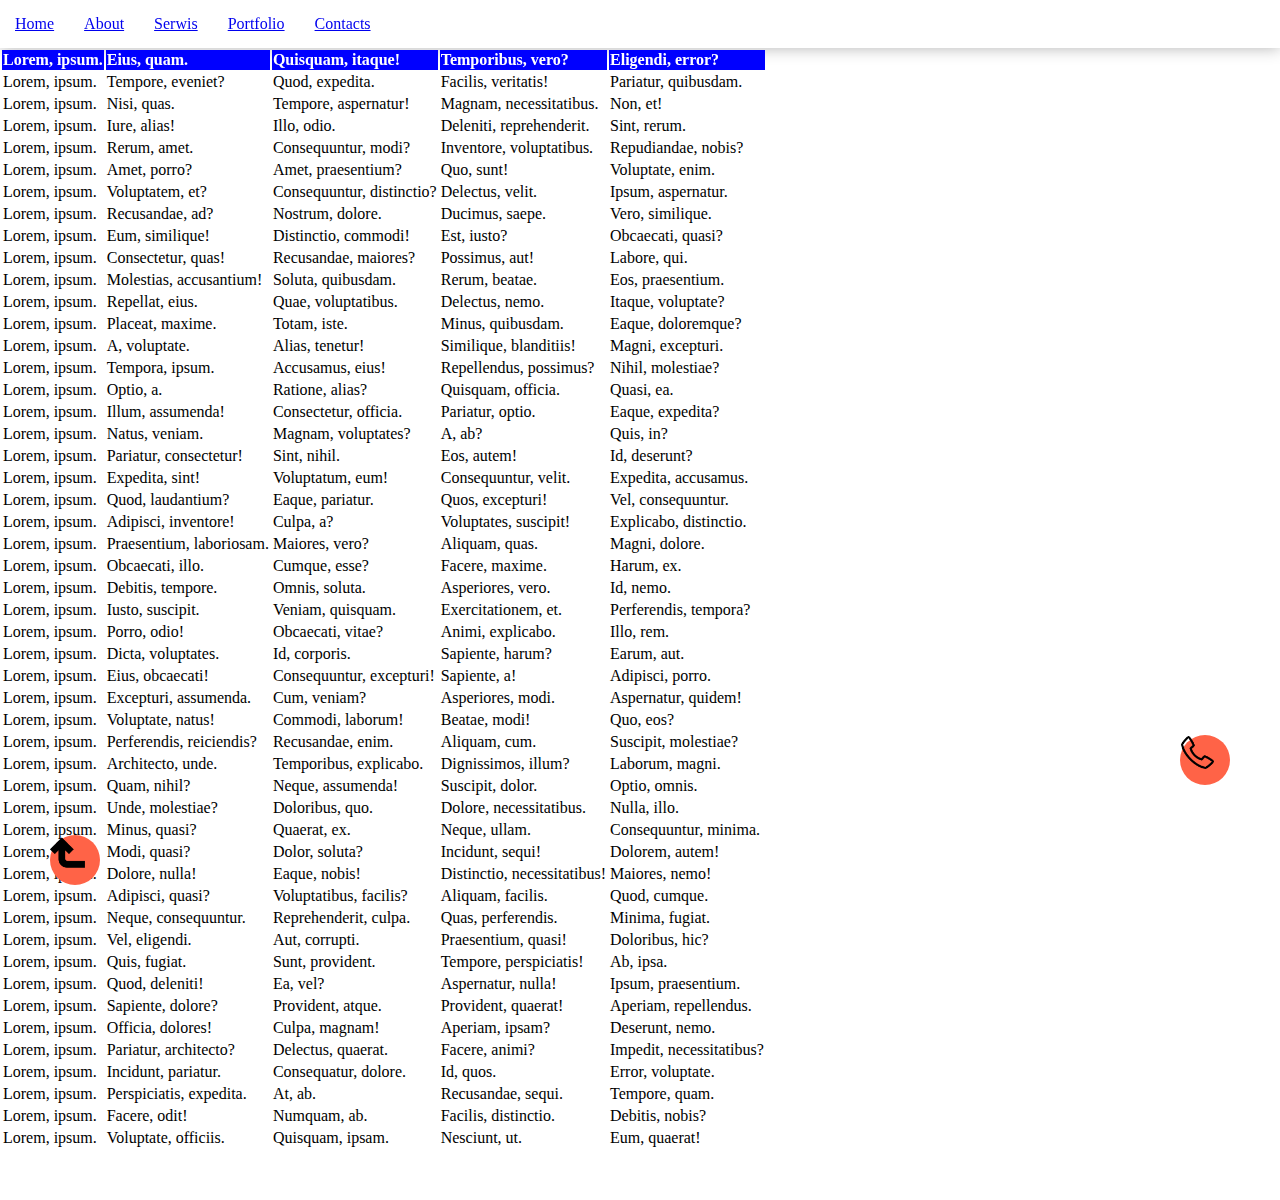
==== index.html @ a438fe45 "Created to index.html file" ====
<!DOCTYPE html>
<html lang="en">

<head>
    <meta charset="UTF-8">
    <meta http-equiv="X-UA-Compatible" content="IE=edge">
    <meta name="viewport" content="width=device-width, initial-scale=1.0">
    <link rel="stylesheet" href="./style.css">
    <title>Document</title>
</head>

<body>
    <header>
        <nav>
            <ul>
                <li>
                    <a href="#">Home</a>
                </li>
                <li>
                    <a href="#">About</a>
                </li>
                <li>
                    <a href="#">Serwis</a>
                </li>
                <li>
                    <a href="#">Portfolio</a>
                </li>
                <li>
                    <a href="#">Contacts</a>
                </li>
            </ul>
        </nav>
    </header>

    <table>
        <tr>
            <td>Lorem, ipsum.</td>
            <td>Eius, quam.</td>
            <td>Quisquam, itaque!</td>
            <td>Temporibus, vero?</td>
            <td>Eligendi, error?</td>
        </tr>
        <tr>
            <td>Lorem, ipsum.</td>
            <td>Tempore, eveniet?</td>
            <td>Quod, expedita.</td>
            <td>Facilis, veritatis!</td>
            <td>Pariatur, quibusdam.</td>
        </tr>
        <tr>
            <td>Lorem, ipsum.</td>
            <td>Nisi, quas.</td>
            <td>Tempore, aspernatur!</td>
            <td>Magnam, necessitatibus.</td>
            <td>Non, et!</td>
        </tr>
        <tr>
            <td>Lorem, ipsum.</td>
            <td>Iure, alias!</td>
            <td>Illo, odio.</td>
            <td>Deleniti, reprehenderit.</td>
            <td>Sint, rerum.</td>
        </tr>
        <tr>
            <td>Lorem, ipsum.</td>
            <td>Rerum, amet.</td>
            <td>Consequuntur, modi?</td>
            <td>Inventore, voluptatibus.</td>
            <td>Repudiandae, nobis?</td>
        </tr>
        <tr>
            <td>Lorem, ipsum.</td>
            <td>Amet, porro?</td>
            <td>Amet, praesentium?</td>
            <td>Quo, sunt!</td>
            <td>Voluptate, enim.</td>
        </tr>
        <tr>
            <td>Lorem, ipsum.</td>
            <td>Voluptatem, et?</td>
            <td>Consequuntur, distinctio?</td>
            <td>Delectus, velit.</td>
            <td>Ipsum, aspernatur.</td>
        </tr>
        <tr>
            <td>Lorem, ipsum.</td>
            <td>Recusandae, ad?</td>
            <td>Nostrum, dolore.</td>
            <td>Ducimus, saepe.</td>
            <td>Vero, similique.</td>
        </tr>
        <tr>
            <td>Lorem, ipsum.</td>
            <td>Eum, similique!</td>
            <td>Distinctio, commodi!</td>
            <td>Est, iusto?</td>
            <td>Obcaecati, quasi?</td>
        </tr>
        <tr>
            <td>Lorem, ipsum.</td>
            <td>Consectetur, quas!</td>
            <td>Recusandae, maiores?</td>
            <td>Possimus, aut!</td>
            <td>Labore, qui.</td>
        </tr>
        <tr>
            <td>Lorem, ipsum.</td>
            <td>Molestias, accusantium!</td>
            <td>Soluta, quibusdam.</td>
            <td>Rerum, beatae.</td>
            <td>Eos, praesentium.</td>
        </tr>
        <tr>
            <td>Lorem, ipsum.</td>
            <td>Repellat, eius.</td>
            <td>Quae, voluptatibus.</td>
            <td>Delectus, nemo.</td>
            <td>Itaque, voluptate?</td>
        </tr>
        <tr>
            <td>Lorem, ipsum.</td>
            <td>Placeat, maxime.</td>
            <td>Totam, iste.</td>
            <td>Minus, quibusdam.</td>
            <td>Eaque, doloremque?</td>
        </tr>
        <tr>
            <td>Lorem, ipsum.</td>
            <td>A, voluptate.</td>
            <td>Alias, tenetur!</td>
            <td>Similique, blanditiis!</td>
            <td>Magni, excepturi.</td>
        </tr>
        <tr>
            <td>Lorem, ipsum.</td>
            <td>Tempora, ipsum.</td>
            <td>Accusamus, eius!</td>
            <td>Repellendus, possimus?</td>
            <td>Nihil, molestiae?</td>
        </tr>
        <tr>
            <td>Lorem, ipsum.</td>
            <td>Optio, a.</td>
            <td>Ratione, alias?</td>
            <td>Quisquam, officia.</td>
            <td>Quasi, ea.</td>
        </tr>
        <tr>
            <td>Lorem, ipsum.</td>
            <td>Illum, assumenda!</td>
            <td>Consectetur, officia.</td>
            <td>Pariatur, optio.</td>
            <td>Eaque, expedita?</td>
        </tr>
        <tr>
            <td>Lorem, ipsum.</td>
            <td>Natus, veniam.</td>
            <td>Magnam, voluptates?</td>
            <td>A, ab?</td>
            <td>Quis, in?</td>
        </tr>
        <tr>
            <td>Lorem, ipsum.</td>
            <td>Pariatur, consectetur!</td>
            <td>Sint, nihil.</td>
            <td>Eos, autem!</td>
            <td>Id, deserunt?</td>
        </tr>
        <tr>
            <td>Lorem, ipsum.</td>
            <td>Expedita, sint!</td>
            <td>Voluptatum, eum!</td>
            <td>Consequuntur, velit.</td>
            <td>Expedita, accusamus.</td>
        </tr>
        <tr>
            <td>Lorem, ipsum.</td>
            <td>Quod, laudantium?</td>
            <td>Eaque, pariatur.</td>
            <td>Quos, excepturi!</td>
            <td>Vel, consequuntur.</td>
        </tr>
        <tr>
            <td>Lorem, ipsum.</td>
            <td>Adipisci, inventore!</td>
            <td>Culpa, a?</td>
            <td>Voluptates, suscipit!</td>
            <td>Explicabo, distinctio.</td>
        </tr>
        <tr>
            <td>Lorem, ipsum.</td>
            <td>Praesentium, laboriosam.</td>
            <td>Maiores, vero?</td>
            <td>Aliquam, quas.</td>
            <td>Magni, dolore.</td>
        </tr>
        <tr>
            <td>Lorem, ipsum.</td>
            <td>Obcaecati, illo.</td>
            <td>Cumque, esse?</td>
            <td>Facere, maxime.</td>
            <td>Harum, ex.</td>
        </tr>
        <tr>
            <td>Lorem, ipsum.</td>
            <td>Debitis, tempore.</td>
            <td>Omnis, soluta.</td>
            <td>Asperiores, vero.</td>
            <td>Id, nemo.</td>
        </tr>
        <tr>
            <td>Lorem, ipsum.</td>
            <td>Iusto, suscipit.</td>
            <td>Veniam, quisquam.</td>
            <td>Exercitationem, et.</td>
            <td>Perferendis, tempora?</td>
        </tr>
        <tr>
            <td>Lorem, ipsum.</td>
            <td>Porro, odio!</td>
            <td>Obcaecati, vitae?</td>
            <td>Animi, explicabo.</td>
            <td>Illo, rem.</td>
        </tr>
        <tr>
            <td>Lorem, ipsum.</td>
            <td>Dicta, voluptates.</td>
            <td>Id, corporis.</td>
            <td>Sapiente, harum?</td>
            <td>Earum, aut.</td>
        </tr>
        <tr>
            <td>Lorem, ipsum.</td>
            <td>Eius, obcaecati!</td>
            <td>Consequuntur, excepturi!</td>
            <td>Sapiente, a!</td>
            <td>Adipisci, porro.</td>
        </tr>
        <tr>
            <td>Lorem, ipsum.</td>
            <td>Excepturi, assumenda.</td>
            <td>Cum, veniam?</td>
            <td>Asperiores, modi.</td>
            <td>Aspernatur, quidem!</td>
        </tr>
        <tr>
            <td>Lorem, ipsum.</td>
            <td>Voluptate, natus!</td>
            <td>Commodi, laborum!</td>
            <td>Beatae, modi!</td>
            <td>Quo, eos?</td>
        </tr>
        <tr>
            <td>Lorem, ipsum.</td>
            <td>Perferendis, reiciendis?</td>
            <td>Recusandae, enim.</td>
            <td>Aliquam, cum.</td>
            <td>Suscipit, molestiae?</td>
        </tr>
        <tr>
            <td>Lorem, ipsum.</td>
            <td>Architecto, unde.</td>
            <td>Temporibus, explicabo.</td>
            <td>Dignissimos, illum?</td>
            <td>Laborum, magni.</td>
        </tr>
        <tr>
            <td>Lorem, ipsum.</td>
            <td>Quam, nihil?</td>
            <td>Neque, assumenda!</td>
            <td>Suscipit, dolor.</td>
            <td>Optio, omnis.</td>
        </tr>
        <tr>
            <td>Lorem, ipsum.</td>
            <td>Unde, molestiae?</td>
            <td>Doloribus, quo.</td>
            <td>Dolore, necessitatibus.</td>
            <td>Nulla, illo.</td>
        </tr>
        <tr>
            <td>Lorem, ipsum.</td>
            <td>Minus, quasi?</td>
            <td>Quaerat, ex.</td>
            <td>Neque, ullam.</td>
            <td>Consequuntur, minima.</td>
        </tr>
        <tr>
            <td>Lorem, ipsum.</td>
            <td>Modi, quasi?</td>
            <td>Dolor, soluta?</td>
            <td>Incidunt, sequi!</td>
            <td>Dolorem, autem!</td>
        </tr>
        <tr>
            <td>Lorem, ipsum.</td>
            <td>Dolore, nulla!</td>
            <td>Eaque, nobis!</td>
            <td>Distinctio, necessitatibus!</td>
            <td>Maiores, nemo!</td>
        </tr>
        <tr>
            <td>Lorem, ipsum.</td>
            <td>Adipisci, quasi?</td>
            <td>Voluptatibus, facilis?</td>
            <td>Aliquam, facilis.</td>
            <td>Quod, cumque.</td>
        </tr>
        <tr>
            <td>Lorem, ipsum.</td>
            <td>Neque, consequuntur.</td>
            <td>Reprehenderit, culpa.</td>
            <td>Quas, perferendis.</td>
            <td>Minima, fugiat.</td>
        </tr>
        <tr>
            <td>Lorem, ipsum.</td>
            <td>Vel, eligendi.</td>
            <td>Aut, corrupti.</td>
            <td>Praesentium, quasi!</td>
            <td>Doloribus, hic?</td>
        </tr>
        <tr>
            <td>Lorem, ipsum.</td>
            <td>Quis, fugiat.</td>
            <td>Sunt, provident.</td>
            <td>Tempore, perspiciatis!</td>
            <td>Ab, ipsa.</td>
        </tr>
        <tr>
            <td>Lorem, ipsum.</td>
            <td>Quod, deleniti!</td>
            <td>Ea, vel?</td>
            <td>Aspernatur, nulla!</td>
            <td>Ipsum, praesentium.</td>
        </tr>
        <tr>
            <td>Lorem, ipsum.</td>
            <td>Sapiente, dolore?</td>
            <td>Provident, atque.</td>
            <td>Provident, quaerat!</td>
            <td>Aperiam, repellendus.</td>
        </tr>
        <tr>
            <td>Lorem, ipsum.</td>
            <td>Officia, dolores!</td>
            <td>Culpa, magnam!</td>
            <td>Aperiam, ipsam?</td>
            <td>Deserunt, nemo.</td>
        </tr>
        <tr>
            <td>Lorem, ipsum.</td>
            <td>Pariatur, architecto?</td>
            <td>Delectus, quaerat.</td>
            <td>Facere, animi?</td>
            <td>Impedit, necessitatibus?</td>
        </tr>
        <tr>
            <td>Lorem, ipsum.</td>
            <td>Incidunt, pariatur.</td>
            <td>Consequatur, dolore.</td>
            <td>Id, quos.</td>
            <td>Error, voluptate.</td>
        </tr>
        <tr>
            <td>Lorem, ipsum.</td>
            <td>Perspiciatis, expedita.</td>
            <td>At, ab.</td>
            <td>Recusandae, sequi.</td>
            <td>Tempore, quam.</td>
        </tr>
        <tr>
            <td>Lorem, ipsum.</td>
            <td>Facere, odit!</td>
            <td>Numquam, ab.</td>
            <td>Facilis, distinctio.</td>
            <td>Debitis, nobis?</td>
        </tr>
        <tr>
            <td>Lorem, ipsum.</td>
            <td>Voluptate, officiis.</td>
            <td>Quisquam, ipsam.</td>
            <td>Nesciunt, ut.</td>
            <td>Eum, quaerat!</td>
        </tr>
    </table>
    <a class="zzz" href="#"><img class="photo" src="./аппарат.png" alt="" width="70%">
    </a>
    <a class="boll" href="#"><img src="./ойдо.png" alt="" width="70%"></a>
</body>

</html>
---- style.css ----
header {
    background-color: white;
    box-shadow: 0 0 15px rgba(0, 0, 0, .3);
    position: sticky;
    top: 0;
    width: 100%;
}

header ul {
    list-style-type: none;
    margin: 0;
    padding: 0;
    display: flex;
}

header ul a {
    padding: 15px;
    display: inline-block;
}

body {
    margin: 0;
}

tr:first-child {
    font-weight: bold;
    background-color: blue;
    color: #fff;
    position: sticky;
    top: 50px;
}

.boll {
    display: inline-block;
    border-radius: 30px;
    background-color: tomato;
    position: sticky;
    width: 50px;
    height: 50px;
    left: 50px;
    top: 50px;
    bottom: 15px;
}

.zzz {
    display: inline-block;
    border-radius: 30px;
    background-color: tomato;
    position: fixed;
    width: 50px;
    height: 50px;
    right: 50px;
    top: 735px;
    bottom: 15px;
}

.zzz.photo:hover {
    content: "+996 704 29 86 34";
    color: #fff;
    text-shadow: 1px 1px 2px green;
}
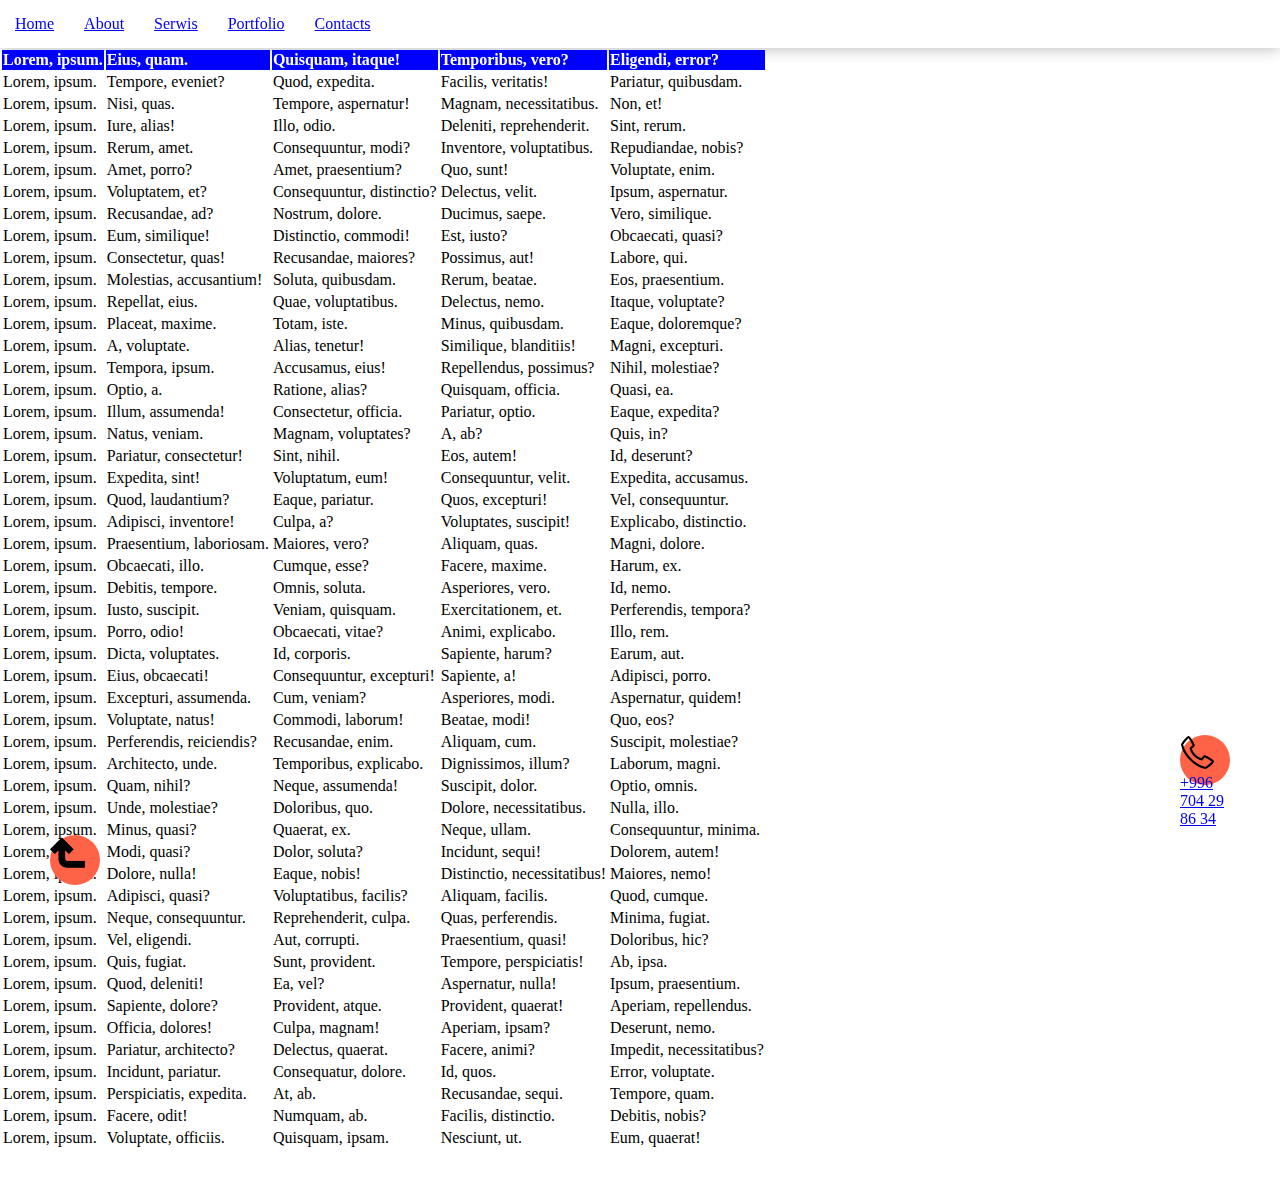
==== commit 8122e6f4: "Created to index2.html file" ====
--- a/index.html
+++ b/index.html
@@ -384,7 +384,7 @@
             <td>Eum, quaerat!</td>
         </tr>
     </table>
-    <a class="zzz" href="#"><img class="photo" src="./аппарат.png" alt="" width="70%">
+    <a class="zzz" href="#"><img class="photo" src="./аппарат.png" alt="" width="70%">+996 704 29 86 34
     </a>
     <a class="boll" href="#"><img src="./ойдо.png" alt="" width="70%"></a>
 </body>
--- a/style.css
+++ b/style.css
@@ -51,11 +51,14 @@
     height: 50px;
     right: 50px;
     top: 735px;
-    bottom: 15px;
+    bottom: left 15px;
 }
 
-.zzz.photo:hover {
+.zzz:hover {
     content: "+996 704 29 86 34";
     color: #fff;
     text-shadow: 1px 1px 2px green;
+    display: flex;
+    /* flex-direction: row; */
+    justify-content: flex-start;
 }